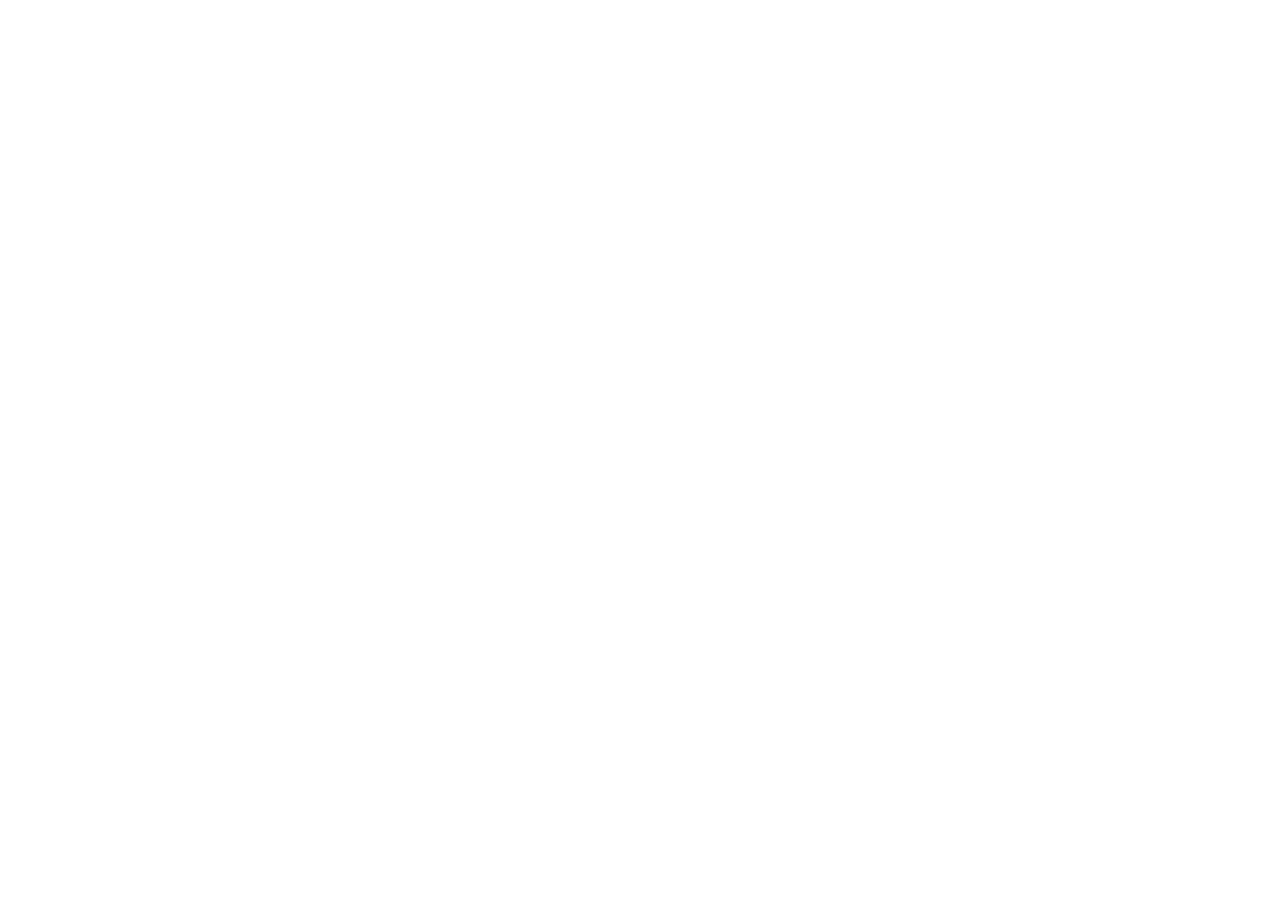
==== product/kids.html @ 2592bf40 "Day-5" ====
<!DOCTYPE html>
<html lang="en">
<head>
    <meta charset="UTF-8">
    <meta http-equiv="X-UA-Compatible" content="IE=edge">
    <meta name="viewport" content="width=device-width, initial-scale=1.0">
    <title>KID'S Products</title>
</head>
<body>
    
</body>
</html>
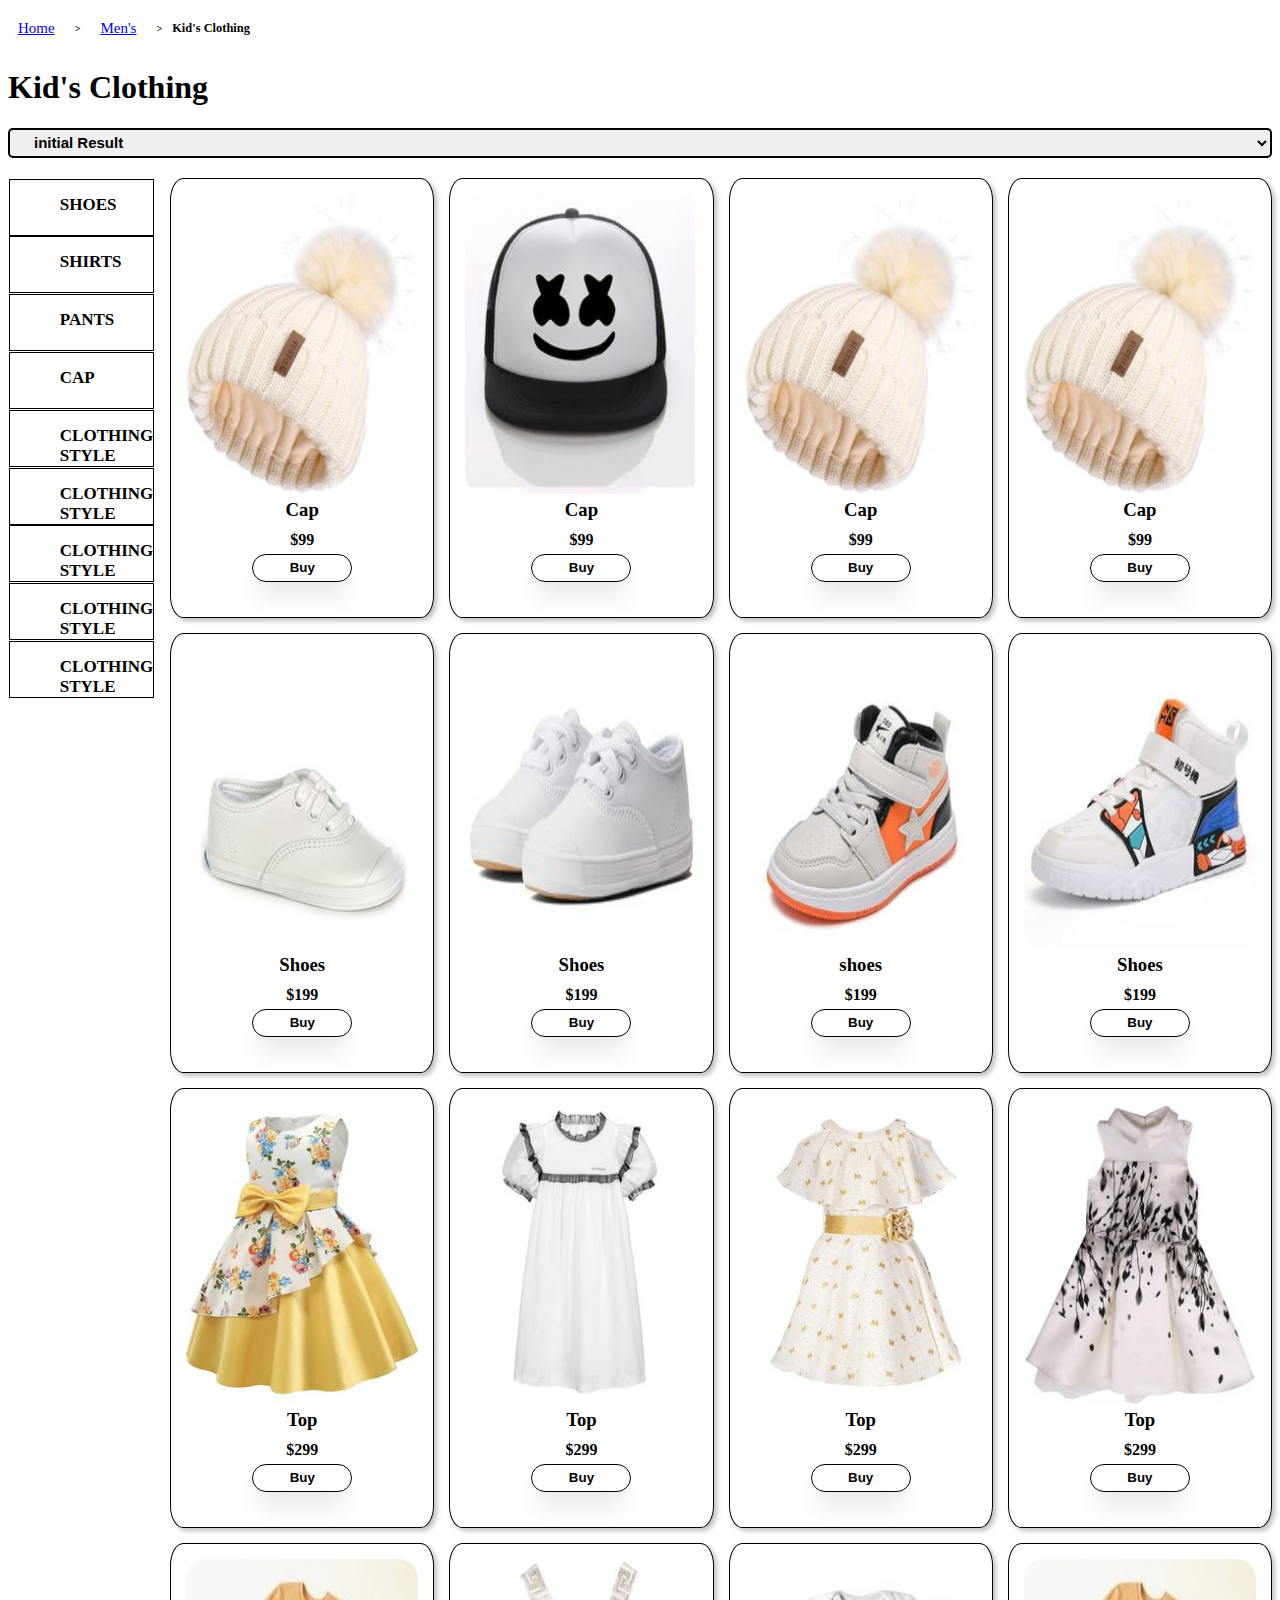
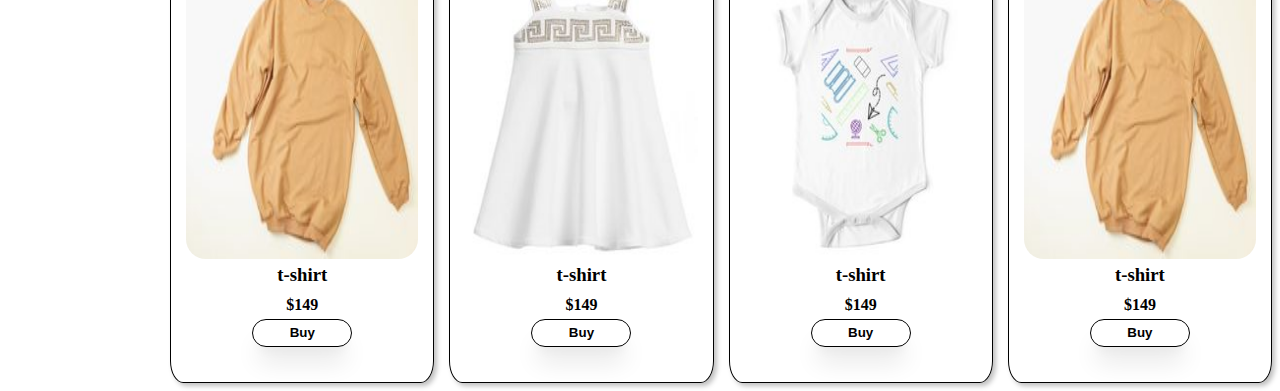
==== commit 034310f9: "Day-6" ====
--- a/product/kids.html
+++ b/product/kids.html
@@ -5,8 +5,184 @@
     <meta http-equiv="X-UA-Compatible" content="IE=edge">
     <meta name="viewport" content="width=device-width, initial-scale=1.0">
     <title>KID'S Products</title>
+    <link rel="stylesheet" href="./mens.css">
 </head>
 <body>
+<div id="main"></div>
     
+        <div id="box1">
+            <a href="/index.html">Home</a>
+            <h6>></h6>
+            <a href="./mens.html">Men's</a>
+            <h6>></h6>
+            <h5>Kid's Clothing</h5>
+        </div>
+
+        <h1>Kid's Clothing</h1>
+        
+
+            <select id="filter">
+                <option value="">initial Result</option>
+                <option value="1">Low to High</option>
+                <option value="2">High to Low</option>
+                <option value="3">A to Z</option>
+                <option value="4">brand</option>
+                <option value="5">5</option>
+                <option value="6">6</option>
+            </select>
+
+    <div id="divided">
+        <div id="d1">
+            <li><a href="#shoes">SHOES</a></li>
+            
+            <li><a href="#shirt">SHIRTS</a></li>
+            
+            <li><a href="">PANTS </a></li>
+            
+            <li><a href="">CAP </a></li>
+            
+            <li><a href="">CLOTHING STYLE </a></li>
+                        
+            <li><a href="">CLOTHING STYLE </a></li>
+                        
+            <li><a href="">CLOTHING STYLE </a></li>
+                        
+            <li><a href="">CLOTHING STYLE </a></li>
+                        
+            <li><a href="">CLOTHING STYLE </a></li>
+            
+        </div>
+
+        <div id="d2">
+
+            <!-- shoes -->
+
+            <div id="cloth" class="shoes">
+                <img src="./KID PRODUCT/c1.jpg" alt="">
+                <h3>Cap</h3>
+                <h4>$99</h4>
+                <a href=""><button>Buy</button></a>
+            </div>
+
+            <div id="cloth" class="shoes">
+                <img src="./KID PRODUCT/c2.jpg" alt="" id="s2">
+                <h3>Cap</h3>
+                <h4>$99</h4>
+                <a href=""><button>Buy</button></a>
+            </div>
+
+            <div id="cloth" class="shoes">
+                <img src="./KID PRODUCT/c1.jpg" alt="">
+                <h3>Cap</h3>
+                <h4>$99</h4>
+                <a href=""><button>Buy</button></a>
+            </div>
+
+            <div id="cloth" class="shoes">
+                <img src="./KID PRODUCT/c1.jpg" alt="">
+                <h3>Cap</h3>
+                <h4>$99</h4>
+                <a href=""><button>Buy</button></a>
+            </div>
+
+
+
+<!-- shirt -->
+
+<div id="cloth" class="shirt">
+    <img src="./KID PRODUCT/s1.jpg" alt="">
+    <h3>Shoes</h3>
+    <h4>$199</h4>
+    <a href=""><button>Buy</button></a>
+</div>
+
+<div id="cloth" class="shirt">
+    <img src="KID PRODUCT/s2.jpg" alt="" class="size">
+    <h3>Shoes</h3>
+    <h4>$199</h4>
+    <a href=""><button>Buy</button></a>
+</div>
+
+<div id="cloth" class="shirt">
+    <img src="KID PRODUCT/s3.jpg" alt="">
+    <h3>shoes</h3>
+    <h4>$199</h4>
+    <a href=""><button>Buy</button></a>
+</div>
+
+<div id="cloth" class="shirt">
+    <img src="KID PRODUCT/s4.jpg" alt="">
+    <h3>Shoes</h3>
+    <h4>$199</h4>
+    <a href=""><button>Buy</button></a>
+</div>
+
+
+<!-- pant -->
+<div id="cloth" class="shirt">
+    <img src="./KID PRODUCT/d1.jpg" alt="">
+    <h3>Top</h3>
+    <h4>$299</h4>
+    <a href=""><button>Buy</button></a>
+</div>
+
+<div id="cloth" class="shirt">
+    <img src="./KID PRODUCT/d2.jpg" alt="">
+    <h3>Top</h3>
+    <h4>$299</h4>
+    <a href=""><button>Buy</button></a>
+</div>
+
+<div id="cloth" class="shirt">
+    <img src="./KID PRODUCT/d3.jpg" alt="">
+    <h3>Top</h3>
+    <h4>$299</h4>
+    <a href=""><button>Buy</button></a>
+</div>
+
+<div id="cloth" class="shirt">
+    <img src="./KID PRODUCT/d4.jpg" alt="">
+    <h3>Top</h3>
+    <h4>$299</h4>
+    <a href=""><button>Buy</button></a>
+</div>
+
+<!-- CAPS -->
+
+<div id="cloth" class="shirt">
+    <img src="./KID PRODUCT/t1.jpg" alt="">
+    <h3>t-shirt</h3>
+    <h4>$149</h4>
+    <a href=""><button>Buy</button></a>
+</div>
+
+<div id="cloth" class="shirt">
+    <img src="./KID PRODUCT/t2.jpg" alt="">
+    <h3>t-shirt</h3>
+    <h4>$149</h4>
+    <a href=""><button>Buy</button></a>
+</div>
+
+<div id="cloth" class="shirt">
+    <img src="./KID PRODUCT/t3.jpg" alt="">
+    <h3>t-shirt</h3>
+    <h4>$149</h4>
+    <a href=""><button>Buy</button></a>
+</div>
+
+<div id="cloth" class="shirt">
+    <img src="./KID PRODUCT/t1.jpg" alt="">
+    <h3>t-shirt</h3>
+    <h4>$149</h4>
+    <a href=""><button>Buy</button></a>
+</div>
+
+
+
+
+
+        </div>
+    </div>
+    </div>
 </body>
 </html>--- a/product/mens.css
+++ b/product/mens.css
@@ -0,0 +1,130 @@
+        #main{
+            /* border: 2px solid red; */
+        }
+
+        #box1{
+            font-size: 15px;
+            /* border: 1px solid black; */
+            height: 40px;
+            display: flex;
+            /* justify-content: center; */
+            align-items: center;
+        }
+        #box1 > a, h6{
+            margin: 10px;
+        }
+
+        #filter{
+            width: 100%;
+            height: 30px;
+            font-weight: bold;
+            padding-left: 20px;
+            margin-bottom: 20px;
+            border: 2px solid black;
+            border-radius: 5px;
+            font-size: 15px;
+        }
+        #divided{
+            display: flex;
+            /* border: 1px solid black; */
+            justify-content: space-between;
+            /* height: 100px; */
+        }
+        #divided h3, h4{
+            margin: 5px;
+        }
+        #divided img{
+            height: 300px;
+        }
+
+        #d1{
+            width: 20%;
+            /* border: 1px solid black; */
+        }
+        #d1 > li{
+            border: 1px solid black;
+            height: 40px;
+            list-style: none;
+            margin: 0.8px;
+            padding: 15px 0px 0px 50px;
+        }
+        #d1 > li:hover{
+            background-color: rgb(238, 235, 235);
+            box-shadow: 8px 8px 5px 0px rgb(95, 95, 98);
+            /* border-bottom-left-radius: 10px; */
+            /* border-bottom-right-radius: 10px; */
+        }
+        #d1 > li > a{
+            text-decoration: none;
+            font-size: 17px;
+            font-weight: bold;
+            color: black !important;
+        }
+        #d1 > li > a > button{
+            margin-left: 15px;
+            border: none;
+            background-color: white;
+        }
+
+
+        #d2{
+             /* border: 1px solid black; */
+             display: grid;
+             grid-template-columns: repeat(4, 1fr);
+             gap: 15px;
+             margin-left: 15px;
+        }
+        #cloth{
+            border: 0.3px solid black;
+            /* line-height: 3px; */
+            padding: 15px;
+            display: flex;
+            flex-direction: column;
+            justify-content: center;
+            align-items: center;
+            border-radius: 5%;
+            box-shadow: -3px -3px 5px rgba(255, 255, 255, .5),
+            3px 3px 5px rgba(0, 0, 0, .25);
+             transition: .3s ease-in-out;
+        }
+        #cloth:hover{
+            box-decoration-break: clone;
+            box-shadow: 8px 8px 5px 0px rgb(95, 95, 98);
+        }
+        #cloth > img{
+            width: 100%;
+            /* height: 400px; */
+            border-radius: 20px;
+        }
+        #cloth > img:hover{
+            zoom: 10px;
+        }
+        #s2{
+            height: 250px;
+        }
+        #cloth  button{
+            width: 100px;
+            height: 28px;
+            background: #fff;
+            box-shadow: rgba(50, 50, 93, 0.25) 0px 30px 60px -12px inset, rgba(0, 0, 0, 0.3) 0px 18px 36px -18px inset;
+            border: none;
+            border-radius: 15px;
+            background-color: rgb(255, 255, 210);
+        } 
+
+#cloth button{
+    color: rgb(0, 0, 0);
+    font-weight: bold;
+    background-color: #ffffff;
+    border: 0.5px solid black;
+    box-shadow: rgba(0, 0, 0, 0.1) 0px 20px 25px -5px, rgba(0, 0, 0, 0.04) 0px 10px 10px -5px;
+    margin-bottom: 20px;
+}
+
+#cloth button:hover{
+    box-shadow: 8px 8px 5px 0px rgb(95, 95, 98);
+}
+
+.size{
+    height: 330px;
+}